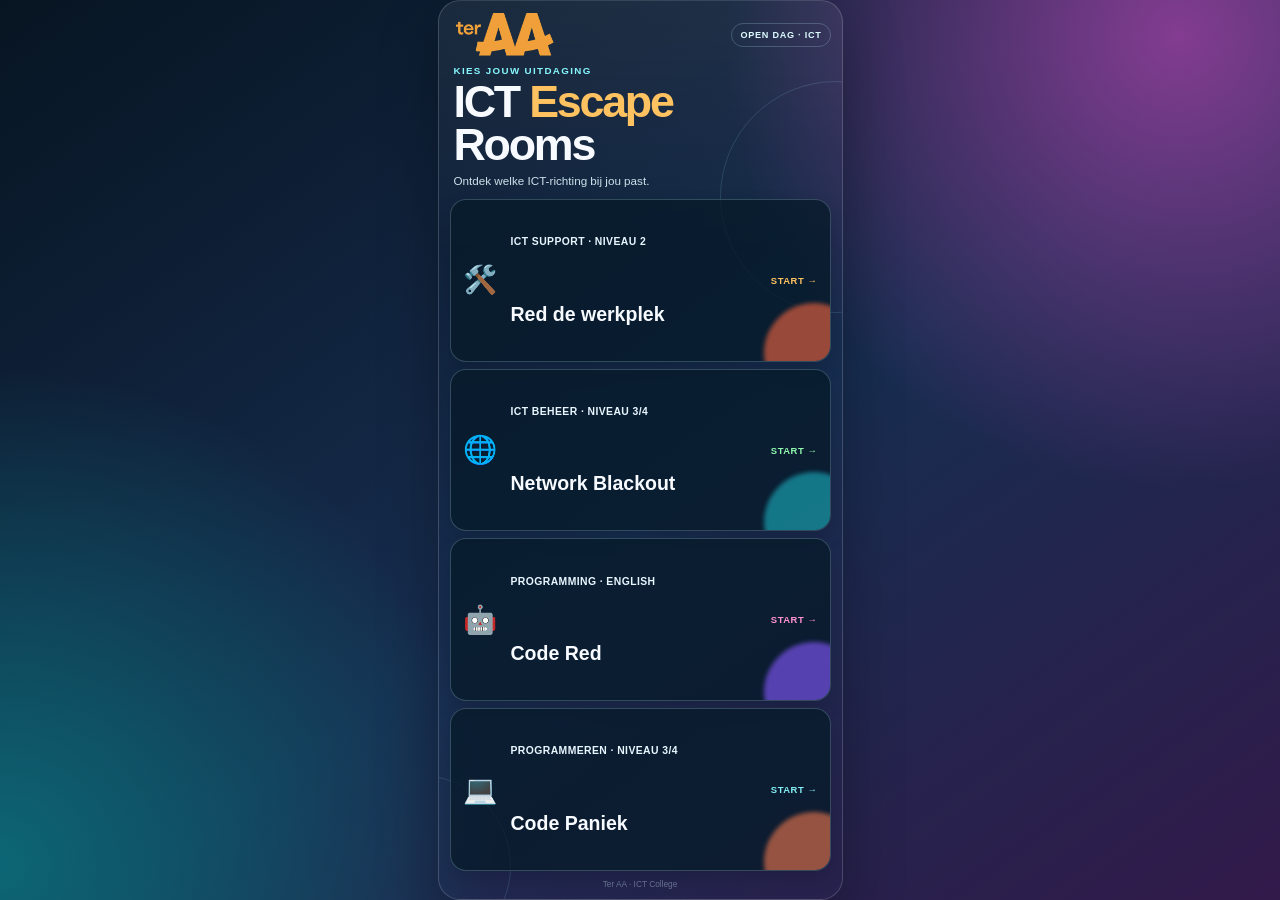
==== index.html @ 9211c3fd "Add files via upload" ====
<!doctype html>
<html lang="nl">
<head>
  <meta charset="utf-8">
  <meta name="viewport" content="width=device-width,initial-scale=1">
  <title>Ter AA – ICT Escape Rooms</title>
  <style>
    :root{--ink:#f7fbff;--muted:#cce2eb;--line:rgba(190,239,255,.22)}
    *{box-sizing:border-box}html,body{height:100%;margin:0}body{display:grid;place-items:center;min-width:280px;min-height:100svh;color:var(--ink);font-family:"Segoe UI",Arial,sans-serif;background:radial-gradient(circle at 92% 4%,#833c91 0,transparent 31%),radial-gradient(circle at 0 96%,#0c6674 0,transparent 32%),linear-gradient(145deg,#071522,#172d50 54%,#321a4b)}
    .phone{position:relative;display:flex;flex-direction:column;width:min(100vw,45svh,480px);height:auto;aspect-ratio:9/20;padding:12px 11px 10px;overflow:hidden;border:1px solid #ffffff2b;border-radius:22px;background:linear-gradient(180deg,#ffffff10,transparent 30%);box-shadow:0 25px 60px #0000004d}.phone::before,.phone::after{content:"";position:absolute;border:1px solid #a6eeff24;border-radius:50%;pointer-events:none}.phone::before{width:230px;height:230px;right:-110px;top:80px}.phone::after{width:180px;height:180px;left:-110px;bottom:-58px}
    header{position:relative;z-index:1;display:flex;align-items:center;justify-content:space-between;gap:10px}.logo{width:112px;height:44px;object-fit:contain}.tag{padding:6px 8px;border:1px solid var(--line);border-radius:999px;color:#ddfaff;font-size:.57rem;font-weight:900;letter-spacing:.08em;white-space:nowrap}
    .intro{position:relative;z-index:1;margin:8px 4px 10px}.eyebrow{margin:0 0 4px;color:#87f7fd;font-size:.61rem;font-weight:900;letter-spacing:.14em;text-transform:uppercase}h1{margin:0;font-size:clamp(1.85rem,8vw,2.8rem);line-height:.95;letter-spacing:-.05em}h1 span{color:#ffc260}.intro p:last-child{margin:8px 0 0;color:var(--muted);font-size:.73rem;line-height:1.35}
    .rooms{position:relative;z-index:1;display:grid;grid-template-columns:1fr;gap:7px;flex:1;min-height:0}.room{position:relative;min-height:0;padding:9px 12px;display:grid;grid-template-columns:38px minmax(0,1fr) auto;grid-template-rows:auto auto;column-gap:10px;align-items:center;text-decoration:none;color:var(--ink);overflow:hidden;border:1px solid var(--line);border-radius:16px;background:rgba(7,26,42,.78);box-shadow:0 8px 18px #00000026;transition:transform .15s,border-color .15s}.room::after{content:"";position:absolute;width:100px;height:100px;right:-34px;bottom:-42px;border-radius:50%;background:var(--glow);filter:blur(2px);opacity:.62}.room:hover{transform:scale(1.025);border-color:var(--accent)}.icon{position:relative;z-index:1;grid-column:1;grid-row:1 / span 2;font-size:1.72rem;line-height:1}.level{position:relative;z-index:1;grid-column:2;grid-row:1;display:block;margin:0;color:#e8f6ff;font-size:.65rem;font-weight:900;letter-spacing:.04em}.room h2{position:relative;z-index:1;grid-column:2;grid-row:2;margin:3px 0 0;font-size:clamp(1rem,4.7vw,1.22rem);line-height:1.02}.room p{display:none}.go{position:relative;z-index:1;grid-column:3;grid-row:1 / span 2;color:var(--accent);font-size:.59rem;font-weight:900;letter-spacing:.06em}.support{--accent:#ffc260;--glow:#f3653f}.beheer{--accent:#90f7ae;--glow:#1caebe}.english{--accent:#ff91d0;--glow:#8559ff}.dutch{--accent:#83eff4;--glow:#ec774d}footer{position:relative;z-index:1;margin-top:8px;color:#cde7f666;font-size:.52rem;text-align:center}
  </style>
</head>
<body>
  <main class="phone">
    <header><img class="logo" src="ter-aa-logo.png" alt="Ter AA"><span class="tag">OPEN DAG · ICT</span></header>
    <section class="intro"><p class="eyebrow">Kies jouw uitdaging</p><h1>ICT <span>Escape</span><br>Rooms</h1><p>Ontdek welke ICT-richting bij jou past.</p></section>
    <nav class="rooms" aria-label="Kies een escape room">
      <a class="room support" href="red de ict werkplek/"><div class="icon">🛠️</div><span class="level">ICT SUPPORT · NIVEAU 2</span><h2>Red de werkplek</h2><p>Los echte werkplekstoringen op.</p><span class="go">START →</span></a>
      <a class="room beheer" href="network blackout/"><div class="icon">🌐</div><span class="level">ICT BEHEER · NIVEAU 3/4</span><h2>Network Blackout</h2><p>Herstel het schoolnetwerk.</p><span class="go">START →</span></a>
      <a class="room english" href="code red/"><div class="icon">🤖</div><span class="level">PROGRAMMING · ENGLISH</span><h2>Code Red</h2><p>Save the School Bot.</p><span class="go">START →</span></a>
      <a class="room dutch" href="Code paniek'/"><div class="icon">💻</div><span class="level">PROGRAMMEREN · NIVEAU 3/4</span><h2>Code Paniek</h2><p>Fix de schoolapp.</p><span class="go">START →</span></a>
    </nav>
    <footer>Ter AA · ICT College</footer>
  </main>
</body>
</html>
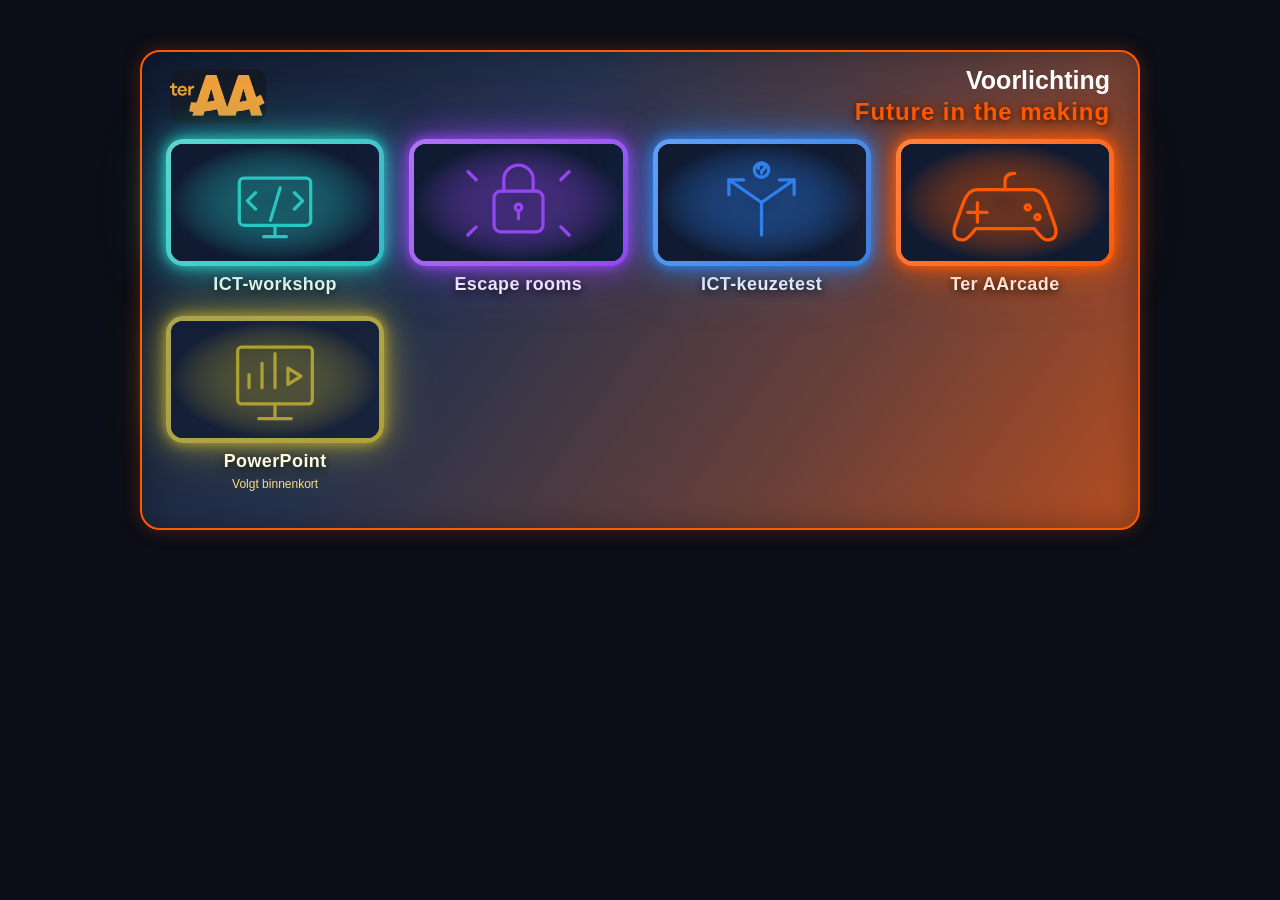
==== commit 3cb43b4f: "Add files via upload" ====
--- a/index.html
+++ b/index.html
@@ -2,28 +2,115 @@
 <html lang="nl">
 <head>
   <meta charset="utf-8">
-  <meta name="viewport" content="width=device-width,initial-scale=1">
-  <title>Ter AA – ICT Escape Rooms</title>
+  <meta name="viewport" content="width=device-width, initial-scale=1">
+  <title>Voorlichting | Ter AA ICT</title>
   <style>
-    :root{--ink:#f7fbff;--muted:#cce2eb;--line:rgba(190,239,255,.22)}
-    *{box-sizing:border-box}html,body{height:100%;margin:0}body{display:grid;place-items:center;min-width:280px;min-height:100svh;color:var(--ink);font-family:"Segoe UI",Arial,sans-serif;background:radial-gradient(circle at 92% 4%,#833c91 0,transparent 31%),radial-gradient(circle at 0 96%,#0c6674 0,transparent 32%),linear-gradient(145deg,#071522,#172d50 54%,#321a4b)}
-    .phone{position:relative;display:flex;flex-direction:column;width:min(100vw,45svh,480px);height:auto;aspect-ratio:9/20;padding:12px 11px 10px;overflow:hidden;border:1px solid #ffffff2b;border-radius:22px;background:linear-gradient(180deg,#ffffff10,transparent 30%);box-shadow:0 25px 60px #0000004d}.phone::before,.phone::after{content:"";position:absolute;border:1px solid #a6eeff24;border-radius:50%;pointer-events:none}.phone::before{width:230px;height:230px;right:-110px;top:80px}.phone::after{width:180px;height:180px;left:-110px;bottom:-58px}
-    header{position:relative;z-index:1;display:flex;align-items:center;justify-content:space-between;gap:10px}.logo{width:112px;height:44px;object-fit:contain}.tag{padding:6px 8px;border:1px solid var(--line);border-radius:999px;color:#ddfaff;font-size:.57rem;font-weight:900;letter-spacing:.08em;white-space:nowrap}
-    .intro{position:relative;z-index:1;margin:8px 4px 10px}.eyebrow{margin:0 0 4px;color:#87f7fd;font-size:.61rem;font-weight:900;letter-spacing:.14em;text-transform:uppercase}h1{margin:0;font-size:clamp(1.85rem,8vw,2.8rem);line-height:.95;letter-spacing:-.05em}h1 span{color:#ffc260}.intro p:last-child{margin:8px 0 0;color:var(--muted);font-size:.73rem;line-height:1.35}
-    .rooms{position:relative;z-index:1;display:grid;grid-template-columns:1fr;gap:7px;flex:1;min-height:0}.room{position:relative;min-height:0;padding:9px 12px;display:grid;grid-template-columns:38px minmax(0,1fr) auto;grid-template-rows:auto auto;column-gap:10px;align-items:center;text-decoration:none;color:var(--ink);overflow:hidden;border:1px solid var(--line);border-radius:16px;background:rgba(7,26,42,.78);box-shadow:0 8px 18px #00000026;transition:transform .15s,border-color .15s}.room::after{content:"";position:absolute;width:100px;height:100px;right:-34px;bottom:-42px;border-radius:50%;background:var(--glow);filter:blur(2px);opacity:.62}.room:hover{transform:scale(1.025);border-color:var(--accent)}.icon{position:relative;z-index:1;grid-column:1;grid-row:1 / span 2;font-size:1.72rem;line-height:1}.level{position:relative;z-index:1;grid-column:2;grid-row:1;display:block;margin:0;color:#e8f6ff;font-size:.65rem;font-weight:900;letter-spacing:.04em}.room h2{position:relative;z-index:1;grid-column:2;grid-row:2;margin:3px 0 0;font-size:clamp(1rem,4.7vw,1.22rem);line-height:1.02}.room p{display:none}.go{position:relative;z-index:1;grid-column:3;grid-row:1 / span 2;color:var(--accent);font-size:.59rem;font-weight:900;letter-spacing:.06em}.support{--accent:#ffc260;--glow:#f3653f}.beheer{--accent:#90f7ae;--glow:#1caebe}.english{--accent:#ff91d0;--glow:#8559ff}.dutch{--accent:#83eff4;--glow:#ec774d}footer{position:relative;z-index:1;margin-top:8px;color:#cde7f666;font-size:.52rem;text-align:center}
+    :root { color-scheme: dark; }
+    * { box-sizing: border-box; }
+    body {
+      margin: 0;
+      height: 540px;
+      overflow: hidden;
+      font-family: Arial, Helvetica, sans-serif;
+      color: #fff;
+      background: #0b0e16;
+    }
+    body { padding: 0 10px 10px; }
+    main {
+      position: relative;
+      width: min(1000px, 100%);
+      height: 480px;
+      margin: 50px auto 0;
+      padding: 13px 24px;
+      border: 2px solid #ff5900;
+      border-radius: 20px;
+      background: linear-gradient(125deg, #101b32 0%, #25324d 35%, #694039 70%, #b44d20 100%);
+      box-shadow: 0 0 18px rgba(255, 89, 0, .25), inset 0 0 30px rgba(0, 0, 0, .3);
+    }
+    header { height: 62px; display: flex; justify-content: space-between; align-items: center; margin: 0 4px 12px; }
+    .logo { max-height: 54px; width: auto; object-fit: contain; }
+    .slogan { color: #ff5900; font-weight: 900; font-size: clamp(1.45rem, 3vw, 2.25rem); letter-spacing: .04em; text-shadow: 0 2px 9px #000, 0 0 13px rgba(255, 89, 0, .55); }
+    .cards {
+      display: grid;
+      grid-template-columns: repeat(4, minmax(0, 1fr));
+      gap: 21px 25px;
+      align-items: start;
+    }
+    .card { --colour: #62d7ff; text-align: center; }
+    .card a { display: inline-block; width: 100%; text-decoration: none; color: #fff; outline: none; }
+    .image-wrap {
+      position: relative;
+      display: block;
+      padding: 5px;
+      border-radius: 17px;
+      background: linear-gradient(135deg, color-mix(in srgb, var(--colour) 75%, white), var(--colour));
+      box-shadow: 0 0 12px var(--colour), 0 0 30px color-mix(in srgb, var(--colour) 68%, transparent), 0 0 60px color-mix(in srgb, var(--colour) 40%, transparent);
+      transition: transform .24s ease, box-shadow .24s ease, filter .24s ease;
+    }
+    img { display: block; width: 100%; aspect-ratio: 16 / 9; object-fit: cover; border-radius: 12px; background: #151925; }
+    .name { display: block; margin-top: 8px; font-size: clamp(.9rem, 1.45vw, 1.12rem); font-weight: 800; letter-spacing: .025em; text-shadow: 0 2px 8px #000; }
+    .card a:hover .image-wrap, .card a:focus-visible .image-wrap { transform: translateY(-8px) scale(1.025); filter: brightness(1.12); box-shadow: 0 0 16px var(--colour), 0 0 42px var(--colour), 0 0 80px color-mix(in srgb, var(--colour) 70%, transparent); }
+    .card a:focus-visible .image-wrap { outline: 3px solid #fff; outline-offset: 6px; }
+    .sigrid { --colour: #ff5900; }
+    .connected { --colour: #9447f0; }
+    .future { --colour: #27c6c1; }
+    .senr { --colour: #2f80ed; }
+    .greenpi { --colour: #90f87b; }
+    .bootup { --colour: #fade29; }
+    .firstline { --colour: #e53935; }
+    .bpv { --colour: #546e7a; }
+    .kilroy-window {
+      position: absolute;
+      bottom: 0;
+      left: 50%;
+      transform: translateX(-50%);
+      width: min(250px, 60%);
+      aspect-ratio: 1;
+      overflow: hidden;
+      pointer-events: none;
+      z-index: 5;
+    }
+    .kilroy-window img {
+      width: 100%;
+      height: 100%;
+      aspect-ratio: 1;
+      object-fit: contain;
+      border-radius: 0;
+      background: transparent;
+    }
+    @media (max-width: 700px) { .cards { grid-template-columns: repeat(2, minmax(135px, 1fr)); gap: 16px; } body { height: auto; min-height: 100vh; overflow: auto; } main { height: auto; min-height: 480px; padding: 13px 16px 22px; } }
+  
+    .heading { text-align: right; }
+    .heading h1 { margin: 0 0 3px; font-size: 25px; }
+    .heading .slogan { font-size: clamp(16px, 2.2vw, 24px); }
+    @media (max-width: 700px) {
+      .cards { grid-template-columns: repeat(2, minmax(0, 1fr)); }
+      main { margin-top: 18px; }
+      .name { font-size: 14px; }
+    }
+  
+    .coming { width: 100%; color: #fff; }
+    .coming .image-wrap { opacity: .65; }
+    .soon { display: block; margin-top: 5px; font-size: 12px; color: #f8df80; }
+    @media (max-width: 700px) {
+      .cards { grid-template-columns: repeat(2, minmax(0, 1fr)); }
+    }
   </style>
 </head>
 <body>
-  <main class="phone">
-    <header><img class="logo" src="ter-aa-logo.png" alt="Ter AA"><span class="tag">OPEN DAG · ICT</span></header>
-    <section class="intro"><p class="eyebrow">Kies jouw uitdaging</p><h1>ICT <span>Escape</span><br>Rooms</h1><p>Ontdek welke ICT-richting bij jou past.</p></section>
-    <nav class="rooms" aria-label="Kies een escape room">
-      <a class="room support" href="red de ict werkplek/"><div class="icon">🛠️</div><span class="level">ICT SUPPORT · NIVEAU 2</span><h2>Red de werkplek</h2><p>Los echte werkplekstoringen op.</p><span class="go">START →</span></a>
-      <a class="room beheer" href="network blackout/"><div class="icon">🌐</div><span class="level">ICT BEHEER · NIVEAU 3/4</span><h2>Network Blackout</h2><p>Herstel het schoolnetwerk.</p><span class="go">START →</span></a>
-      <a class="room english" href="code red/"><div class="icon">🤖</div><span class="level">PROGRAMMING · ENGLISH</span><h2>Code Red</h2><p>Save the School Bot.</p><span class="go">START →</span></a>
-      <a class="room dutch" href="Code paniek'/"><div class="icon">💻</div><span class="level">PROGRAMMEREN · NIVEAU 3/4</span><h2>Code Paniek</h2><p>Fix de schoolapp.</p><span class="go">START →</span></a>
-    </nav>
-    <footer>Ter AA · ICT College</footer>
+  <main>
+    <header>
+      <a href="https://www.ter-aa.nl/" aria-label="Naar de website van Ter AA"><img class="logo" src="[data-uri]" alt="Ter AA"></a>
+      <div class="heading"><h1>Voorlichting</h1><div class="slogan">Future in the making</div></div>
+    </header>
+    <section class="cards" aria-label="Voorlichting">
+<article class="card" style="--colour:#27c6c1"><a href="https://ocidmisupport-cyber.github.io/workshop/"><span class="image-wrap"><img src="[data-uri]" alt=""></span><span class="name">ICT-workshop</span></a></article>
+<article class="card" style="--colour:#9447f0"><a href="https://ocidmisupport-cyber.github.io/escape-rooms/"><span class="image-wrap"><img src="[data-uri]" alt=""></span><span class="name">Escape rooms</span></a></article>
+<article class="card" style="--colour:#2f80ed"><a href="https://ocidmisupport-cyber.github.io/ict-keuzetest/"><span class="image-wrap"><img src="[data-uri]" alt=""></span><span class="name">ICT-keuzetest</span></a></article>
+<article class="card" style="--colour:#ff5900"><a href="https://ocidmisupport-cyber.github.io/games/"><span class="image-wrap"><img src="[data-uri]" alt=""></span><span class="name">Ter AArcade</span></a></article>
+<article class="card" style="--colour:#fade29"><div class="coming" aria-label="PowerPoint, volgt binnenkort"><span class="image-wrap"><img src="[data-uri]" alt=""></span><span class="name">PowerPoint</span><span class="soon">Volgt binnenkort</span></div></article>
+</section>
   </main>
+  
 </body>
 </html>
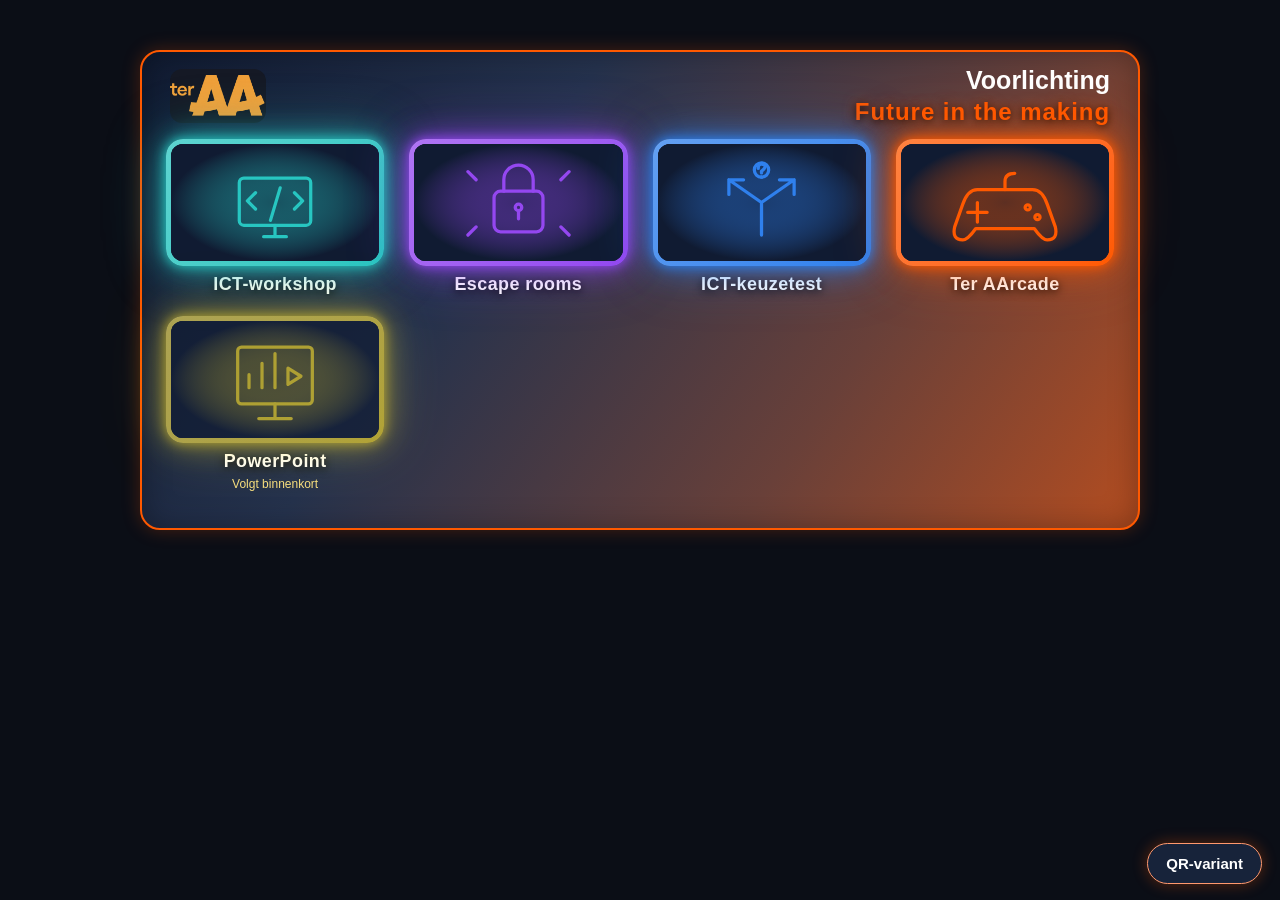
==== commit 73603967: "Add files via upload" ====
--- a/index.html
+++ b/index.html
@@ -95,7 +95,21 @@
     @media (max-width: 700px) {
       .cards { grid-template-columns: repeat(2, minmax(0, 1fr)); }
     }
-  </style>
+  
+    .mode-toggle { position: fixed; right: 18px; bottom: 16px; z-index: 30; border: 1px solid #ff996e; border-radius: 24px; padding: 11px 18px; background: #17233a; color: white; font: bold 15px Arial,sans-serif; cursor: pointer; box-shadow: 0 0 15px #ff590055; }
+    .mode-toggle[aria-pressed="true"] { background: #ff5900; color: #101010; }
+    .mode-toggle:focus-visible, .qr-close:focus-visible { outline: 3px solid white; outline-offset: 4px; }
+    .qr-hint { position: absolute; left: 24px; bottom: 12px; margin: 0; color: #d6f9ff; font-size: 14px; }
+    .qr-modal { width: 95vw; height: 95dvh; max-width: none; max-height: none; padding: 18px; border: 2px solid #27c6c1; border-radius: 20px; background: #101b32; color: white; overflow: hidden; }
+    .qr-modal::backdrop { background: #000b; }
+    .qr-modal[open] { display: flex; flex-direction: column; align-items: center; justify-content: center; gap: 10px; }
+    .qr-modal h2 { margin: 0; font-size: clamp(20px,3vw,32px); text-align: center; padding: 0 45px; }
+    .qr-modal .qr-large { display: block; width: min(74dvh,76vw,700px); height: min(74dvh,76vw,700px); aspect-ratio: 1; object-fit: contain; background: white; border-radius: 8px; flex-shrink: 1; min-height: 0; }
+    .qr-modal p { margin: 0; font-size: 15px; text-align: center; }
+    .qr-close { position: absolute; top: 10px; right: 12px; width: 42px; height: 42px; border: 1px solid #ffffff88; border-radius: 50%; background: #25324d; color: white; font-size: 28px; cursor: pointer; }
+    body.qr-mode .cards a .image-wrap::after { content: "Toon QR-code"; position: absolute; right: 9px; bottom: 9px; padding: 5px 8px; border-radius: 6px; background: #101b32ee; color: white; font-size: 12px; font-weight: bold; }
+    @media (max-width: 700px) { .qr-hint { position: static; margin-top: 18px; margin-bottom: 45px; } }
+</style>
 </head>
 <body>
   <main>
@@ -110,7 +124,49 @@
 <article class="card" style="--colour:#ff5900"><a href="https://ocidmisupport-cyber.github.io/games/"><span class="image-wrap"><img src="[data-uri]" alt=""></span><span class="name">Ter AArcade</span></a></article>
 <article class="card" style="--colour:#fade29"><div class="coming" aria-label="PowerPoint, volgt binnenkort"><span class="image-wrap"><img src="[data-uri]" alt=""></span><span class="name">PowerPoint</span><span class="soon">Volgt binnenkort</span></div></article>
 </section>
-  </main>
+  <p class="qr-hint" id="qrHint" hidden>Kies een activiteit om de QR-code groot te tonen.</p>
+</main>
   
+
+<button type="button" class="mode-toggle" id="qrToggle" aria-pressed="false">QR-variant</button>
+<dialog class="qr-modal" id="qrModal" aria-labelledby="qrTitle">
+  <button type="button" class="qr-close" id="qrClose" aria-label="Sluit QR-code">×</button>
+  <h2 id="qrTitle"></h2>
+  <img class="qr-large" id="qrImage" alt="">
+  <p>Scan met de camera van je telefoon</p>
+</dialog>
+<script>
+(() => {
+ const codes = {"https://ocidmisupport-cyber.github.io/workshop/": "[data-uri]", "https://ocidmisupport-cyber.github.io/escape-rooms/": "[data-uri]", "https://ocidmisupport-cyber.github.io/ict-keuzetest/": "[data-uri]", "https://ocidmisupport-cyber.github.io/games/": "[data-uri]"};
+ const toggle = document.getElementById('qrToggle');
+ const modal = document.getElementById('qrModal');
+ const qrImage = document.getElementById('qrImage');
+ let qrMode = false;
+ let previousFocus = null;
+ toggle.addEventListener('click', () => {
+   qrMode = !qrMode;
+   toggle.setAttribute('aria-pressed', String(qrMode));
+   toggle.textContent = qrMode ? 'Terug naar links' : 'QR-variant';
+   document.body.classList.toggle('qr-mode', qrMode);
+   document.getElementById('qrHint').hidden = !qrMode;
+ });
+ document.querySelectorAll('.cards a').forEach(link => {
+   link.addEventListener('click', event => {
+     if (!qrMode) return;
+     event.preventDefault();
+     const title = link.querySelector('.name').textContent;
+     document.getElementById('qrTitle').textContent = title;
+     qrImage.src = codes[link.getAttribute('href')];
+     qrImage.alt = 'QR-code voor ' + title;
+     previousFocus = link;
+     modal.showModal();
+     document.getElementById('qrClose').focus();
+   });
+ });
+ document.getElementById('qrClose').addEventListener('click', () => modal.close());
+ modal.addEventListener('click', event => { if (event.target === modal) modal.close(); });
+ modal.addEventListener('close', () => { if (previousFocus) previousFocus.focus(); });
+})();
+</script>
 </body>
 </html>
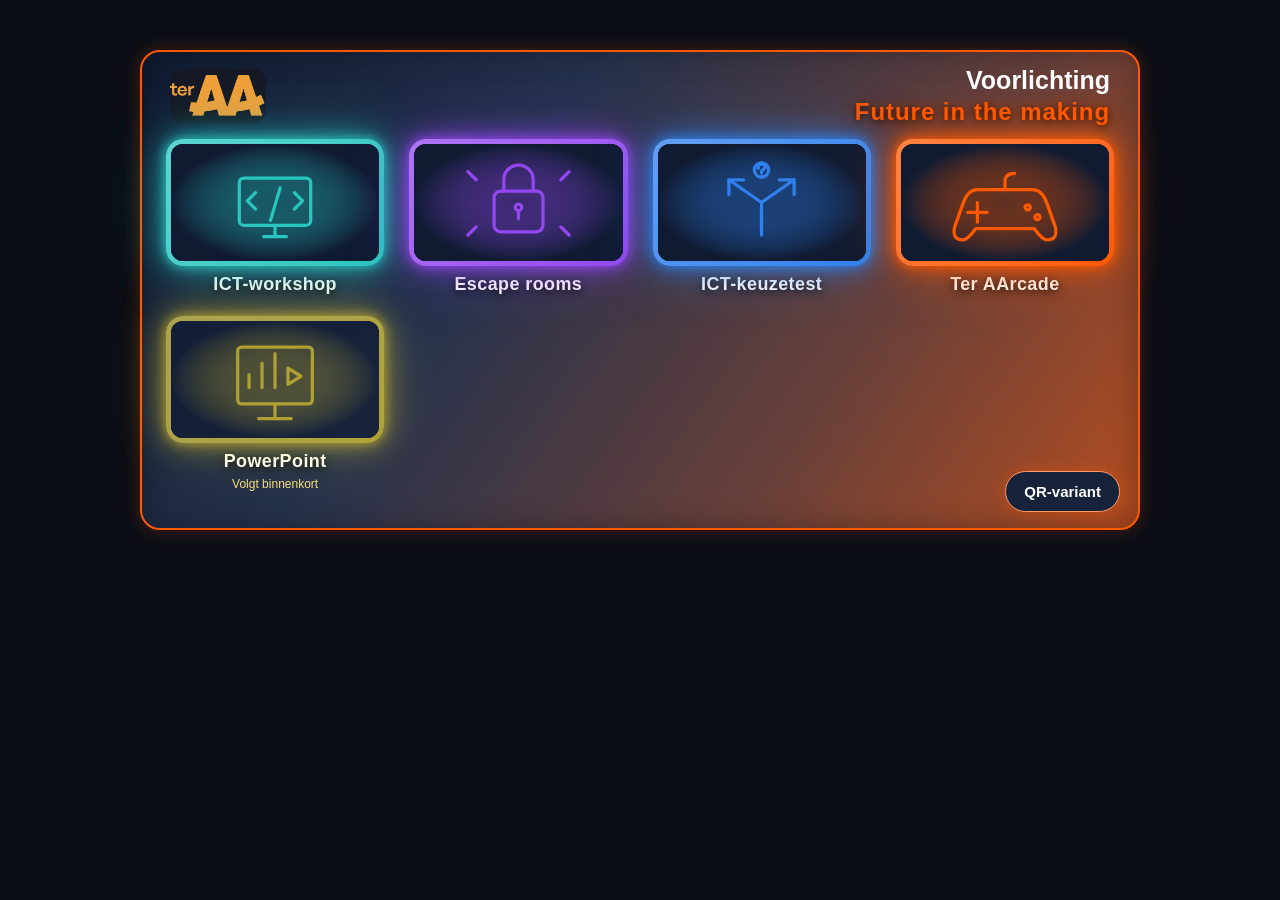
==== commit f3354744: "Add files via upload" ====
--- a/index.html
+++ b/index.html
@@ -96,10 +96,9 @@
       .cards { grid-template-columns: repeat(2, minmax(0, 1fr)); }
     }
   
-    .mode-toggle { position: fixed; right: 18px; bottom: 16px; z-index: 30; border: 1px solid #ff996e; border-radius: 24px; padding: 11px 18px; background: #17233a; color: white; font: bold 15px Arial,sans-serif; cursor: pointer; box-shadow: 0 0 15px #ff590055; }
+    .mode-toggle { position: absolute; right: 18px; bottom: 16px; z-index: 30; border: 1px solid #ff996e; border-radius: 24px; padding: 11px 18px; background: #17233a; color: white; font: bold 15px Arial,sans-serif; cursor: pointer; box-shadow: 0 0 15px #ff590055; }
     .mode-toggle[aria-pressed="true"] { background: #ff5900; color: #101010; }
     .mode-toggle:focus-visible, .qr-close:focus-visible { outline: 3px solid white; outline-offset: 4px; }
-    .qr-hint { position: absolute; left: 24px; bottom: 12px; margin: 0; color: #d6f9ff; font-size: 14px; }
     .qr-modal { width: 95vw; height: 95dvh; max-width: none; max-height: none; padding: 18px; border: 2px solid #27c6c1; border-radius: 20px; background: #101b32; color: white; overflow: hidden; }
     .qr-modal::backdrop { background: #000b; }
     .qr-modal[open] { display: flex; flex-direction: column; align-items: center; justify-content: center; gap: 10px; }
@@ -107,8 +106,8 @@
     .qr-modal .qr-large { display: block; width: min(74dvh,76vw,700px); height: min(74dvh,76vw,700px); aspect-ratio: 1; object-fit: contain; background: white; border-radius: 8px; flex-shrink: 1; min-height: 0; }
     .qr-modal p { margin: 0; font-size: 15px; text-align: center; }
     .qr-close { position: absolute; top: 10px; right: 12px; width: 42px; height: 42px; border: 1px solid #ffffff88; border-radius: 50%; background: #25324d; color: white; font-size: 28px; cursor: pointer; }
-    body.qr-mode .cards a .image-wrap::after { content: "Toon QR-code"; position: absolute; right: 9px; bottom: 9px; padding: 5px 8px; border-radius: 6px; background: #101b32ee; color: white; font-size: 12px; font-weight: bold; }
-    @media (max-width: 700px) { .qr-hint { position: static; margin-top: 18px; margin-bottom: 45px; } }
+    body.qr-mode .cards a .image-wrap::after { content: none; position: absolute; right: 9px; bottom: 9px; padding: 5px 8px; border-radius: 6px; background: #101b32ee; color: white; font-size: 12px; font-weight: bold; }
+    
 </style>
 </head>
 <body>
@@ -124,16 +123,15 @@
 <article class="card" style="--colour:#ff5900"><a href="https://ocidmisupport-cyber.github.io/games/"><span class="image-wrap"><img src="[data-uri]" alt=""></span><span class="name">Ter AArcade</span></a></article>
 <article class="card" style="--colour:#fade29"><div class="coming" aria-label="PowerPoint, volgt binnenkort"><span class="image-wrap"><img src="[data-uri]" alt=""></span><span class="name">PowerPoint</span><span class="soon">Volgt binnenkort</span></div></article>
 </section>
-  <p class="qr-hint" id="qrHint" hidden>Kies een activiteit om de QR-code groot te tonen.</p>
-</main>
+<button type="button" class="mode-toggle" id="qrToggle" aria-pressed="false">QR-variant</button>
+  </main>
   
 
-<button type="button" class="mode-toggle" id="qrToggle" aria-pressed="false">QR-variant</button>
+
 <dialog class="qr-modal" id="qrModal" aria-labelledby="qrTitle">
   <button type="button" class="qr-close" id="qrClose" aria-label="Sluit QR-code">×</button>
   <h2 id="qrTitle"></h2>
   <img class="qr-large" id="qrImage" alt="">
-  <p>Scan met de camera van je telefoon</p>
 </dialog>
 <script>
 (() => {
@@ -148,7 +146,6 @@
    toggle.setAttribute('aria-pressed', String(qrMode));
    toggle.textContent = qrMode ? 'Terug naar links' : 'QR-variant';
    document.body.classList.toggle('qr-mode', qrMode);
-   document.getElementById('qrHint').hidden = !qrMode;
  });
  document.querySelectorAll('.cards a').forEach(link => {
    link.addEventListener('click', event => {
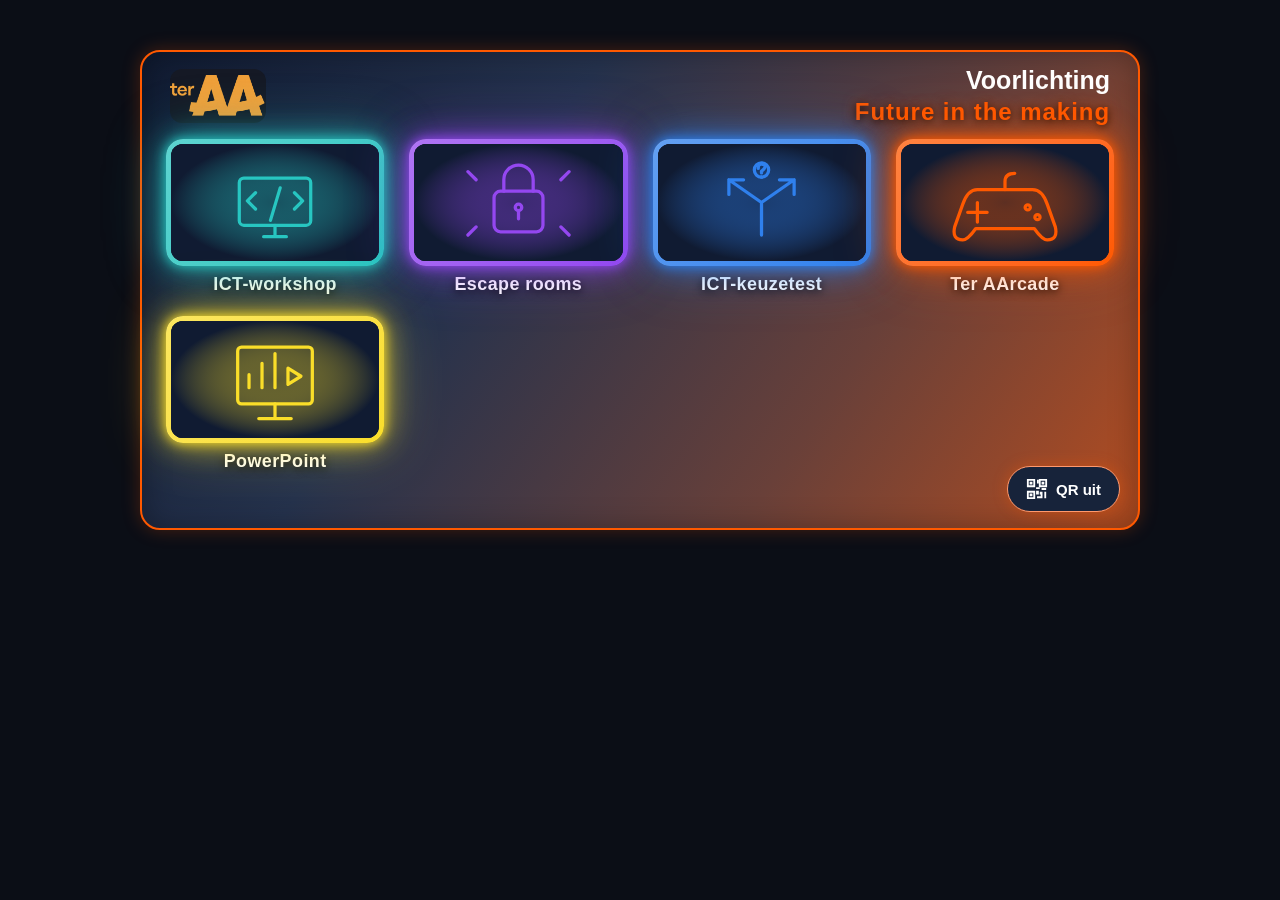
==== commit 9278b9a3: "Add files via upload" ====
--- a/index.html
+++ b/index.html
@@ -108,6 +108,16 @@
     .qr-close { position: absolute; top: 10px; right: 12px; width: 42px; height: 42px; border: 1px solid #ffffff88; border-radius: 50%; background: #25324d; color: white; font-size: 28px; cursor: pointer; }
     body.qr-mode .cards a .image-wrap::after { content: none; position: absolute; right: 9px; bottom: 9px; padding: 5px 8px; border-radius: 6px; background: #101b32ee; color: white; font-size: 12px; font-weight: bold; }
     
+
+    main { transition: border-color .22s ease, box-shadow .22s ease; }
+    body.qr-mode main { border-color: #27e6dc; box-shadow: 0 0 24px #27e6dc80, inset 0 0 30px #27c6c11a; }
+    .mode-toggle { display: inline-flex; align-items: center; gap: 8px; }
+    .mode-toggle .qr-icon { width: 22px; height: 22px; }
+    .mode-toggle[aria-pressed="true"] { background: #27e6dc; color: #08232a; border-color: #bafffa; box-shadow: 0 0 18px #27e6dc80; }
+    .qr-badge { display: none; position: absolute; top: 10px; right: 10px; z-index: 2; width: 34px; height: 34px; padding: 5px; background: #092b33; color: #70fff2; border: 1px solid #70fff2; border-radius: 7px; box-shadow: 0 2px 8px #0008; }
+    .qr-badge .qr-icon { display: block; width: 100%; height: 100%; }
+    body.qr-mode .qr-badge { display: block; }
+    body.qr-mode .cards a .image-wrap::after { content: none; }
 </style>
 </head>
 <body>
@@ -117,13 +127,13 @@
       <div class="heading"><h1>Voorlichting</h1><div class="slogan">Future in the making</div></div>
     </header>
     <section class="cards" aria-label="Voorlichting">
-<article class="card" style="--colour:#27c6c1"><a href="https://ocidmisupport-cyber.github.io/workshop/"><span class="image-wrap"><img src="[data-uri]" alt=""></span><span class="name">ICT-workshop</span></a></article>
-<article class="card" style="--colour:#9447f0"><a href="https://ocidmisupport-cyber.github.io/escape-rooms/"><span class="image-wrap"><img src="[data-uri]" alt=""></span><span class="name">Escape rooms</span></a></article>
-<article class="card" style="--colour:#2f80ed"><a href="https://ocidmisupport-cyber.github.io/ict-keuzetest/"><span class="image-wrap"><img src="[data-uri]" alt=""></span><span class="name">ICT-keuzetest</span></a></article>
-<article class="card" style="--colour:#ff5900"><a href="https://ocidmisupport-cyber.github.io/games/"><span class="image-wrap"><img src="[data-uri]" alt=""></span><span class="name">Ter AArcade</span></a></article>
-<article class="card" style="--colour:#fade29"><div class="coming" aria-label="PowerPoint, volgt binnenkort"><span class="image-wrap"><img src="[data-uri]" alt=""></span><span class="name">PowerPoint</span><span class="soon">Volgt binnenkort</span></div></article>
+<article class="card" style="--colour:#27c6c1"><a href="https://ocidmisupport-cyber.github.io/workshop/"><span class="image-wrap"><span class="qr-badge"><svg class="qr-icon" viewBox="0 0 24 24" aria-hidden="true" focusable="false"><g fill="none" stroke="currentColor" stroke-width="2"><path d="M2 2h7v7H2zM15 2h7v7h-7zM2 15h7v7H2z"/></g><path fill="currentColor" d="M4 4h3v3H4zM17 4h3v3h-3zM4 17h3v3H4zM12 2h2v4h-2zM11 10h4v2h-4zM17 11h5v2h-5zM11 14h3v4h-3zM15 15h3v3h-3zM20 15h2v7h-2zM12 20h6v2h-6zM16 18h2v2h-2z"/></svg></span><img src="[data-uri]" alt=""></span><span class="name">ICT-workshop</span></a></article>
+<article class="card" style="--colour:#9447f0"><a href="https://ocidmisupport-cyber.github.io/escape-rooms/"><span class="image-wrap"><span class="qr-badge"><svg class="qr-icon" viewBox="0 0 24 24" aria-hidden="true" focusable="false"><g fill="none" stroke="currentColor" stroke-width="2"><path d="M2 2h7v7H2zM15 2h7v7h-7zM2 15h7v7H2z"/></g><path fill="currentColor" d="M4 4h3v3H4zM17 4h3v3h-3zM4 17h3v3H4zM12 2h2v4h-2zM11 10h4v2h-4zM17 11h5v2h-5zM11 14h3v4h-3zM15 15h3v3h-3zM20 15h2v7h-2zM12 20h6v2h-6zM16 18h2v2h-2z"/></svg></span><img src="[data-uri]" alt=""></span><span class="name">Escape rooms</span></a></article>
+<article class="card" style="--colour:#2f80ed"><a href="https://ocidmisupport-cyber.github.io/ict-keuzetest/"><span class="image-wrap"><span class="qr-badge"><svg class="qr-icon" viewBox="0 0 24 24" aria-hidden="true" focusable="false"><g fill="none" stroke="currentColor" stroke-width="2"><path d="M2 2h7v7H2zM15 2h7v7h-7zM2 15h7v7H2z"/></g><path fill="currentColor" d="M4 4h3v3H4zM17 4h3v3h-3zM4 17h3v3H4zM12 2h2v4h-2zM11 10h4v2h-4zM17 11h5v2h-5zM11 14h3v4h-3zM15 15h3v3h-3zM20 15h2v7h-2zM12 20h6v2h-6zM16 18h2v2h-2z"/></svg></span><img src="[data-uri]" alt=""></span><span class="name">ICT-keuzetest</span></a></article>
+<article class="card" style="--colour:#ff5900"><a href="https://ocidmisupport-cyber.github.io/games/"><span class="image-wrap"><span class="qr-badge"><svg class="qr-icon" viewBox="0 0 24 24" aria-hidden="true" focusable="false"><g fill="none" stroke="currentColor" stroke-width="2"><path d="M2 2h7v7H2zM15 2h7v7h-7zM2 15h7v7H2z"/></g><path fill="currentColor" d="M4 4h3v3H4zM17 4h3v3h-3zM4 17h3v3H4zM12 2h2v4h-2zM11 10h4v2h-4zM17 11h5v2h-5zM11 14h3v4h-3zM15 15h3v3h-3zM20 15h2v7h-2zM12 20h6v2h-6zM16 18h2v2h-2z"/></svg></span><img src="[data-uri]" alt=""></span><span class="name">Ter AArcade</span></a></article>
+<article class="card" style="--colour:#fade29"><a class="powerpoint-link" href="https://raw.githubusercontent.com/teraasupportlab/Voorlichting/main/workshop/ICT%20ontdekken%20%E2%80%93%20voorlichting%20met%20bijgewerkte%20QR-codes.pptx" download><span class="image-wrap"><img src="[data-uri]" alt=""></span><span class="name">PowerPoint</span></a></article>
 </section>
-<button type="button" class="mode-toggle" id="qrToggle" aria-pressed="false">QR-variant</button>
+<button type="button" class="mode-toggle" id="qrToggle" aria-pressed="false"><svg class="qr-icon" viewBox="0 0 24 24" aria-hidden="true" focusable="false"><g fill="none" stroke="currentColor" stroke-width="2"><path d="M2 2h7v7H2zM15 2h7v7h-7zM2 15h7v7H2z"/></g><path fill="currentColor" d="M4 4h3v3H4zM17 4h3v3h-3zM4 17h3v3H4zM12 2h2v4h-2zM11 10h4v2h-4zM17 11h5v2h-5zM11 14h3v4h-3zM15 15h3v3h-3zM20 15h2v7h-2zM12 20h6v2h-6zM16 18h2v2h-2z"/></svg><span id="qrToggleLabel">QR uit</span></button>
   </main>
   
 
@@ -144,12 +154,12 @@
  toggle.addEventListener('click', () => {
    qrMode = !qrMode;
    toggle.setAttribute('aria-pressed', String(qrMode));
-   toggle.textContent = qrMode ? 'Terug naar links' : 'QR-variant';
+   document.getElementById('qrToggleLabel').textContent = qrMode ? 'QR aan' : 'QR uit';
    document.body.classList.toggle('qr-mode', qrMode);
  });
  document.querySelectorAll('.cards a').forEach(link => {
    link.addEventListener('click', event => {
-     if (!qrMode) return;
+     if (!qrMode || !codes[link.getAttribute('href')]) return;
      event.preventDefault();
      const title = link.querySelector('.name').textContent;
      document.getElementById('qrTitle').textContent = title;
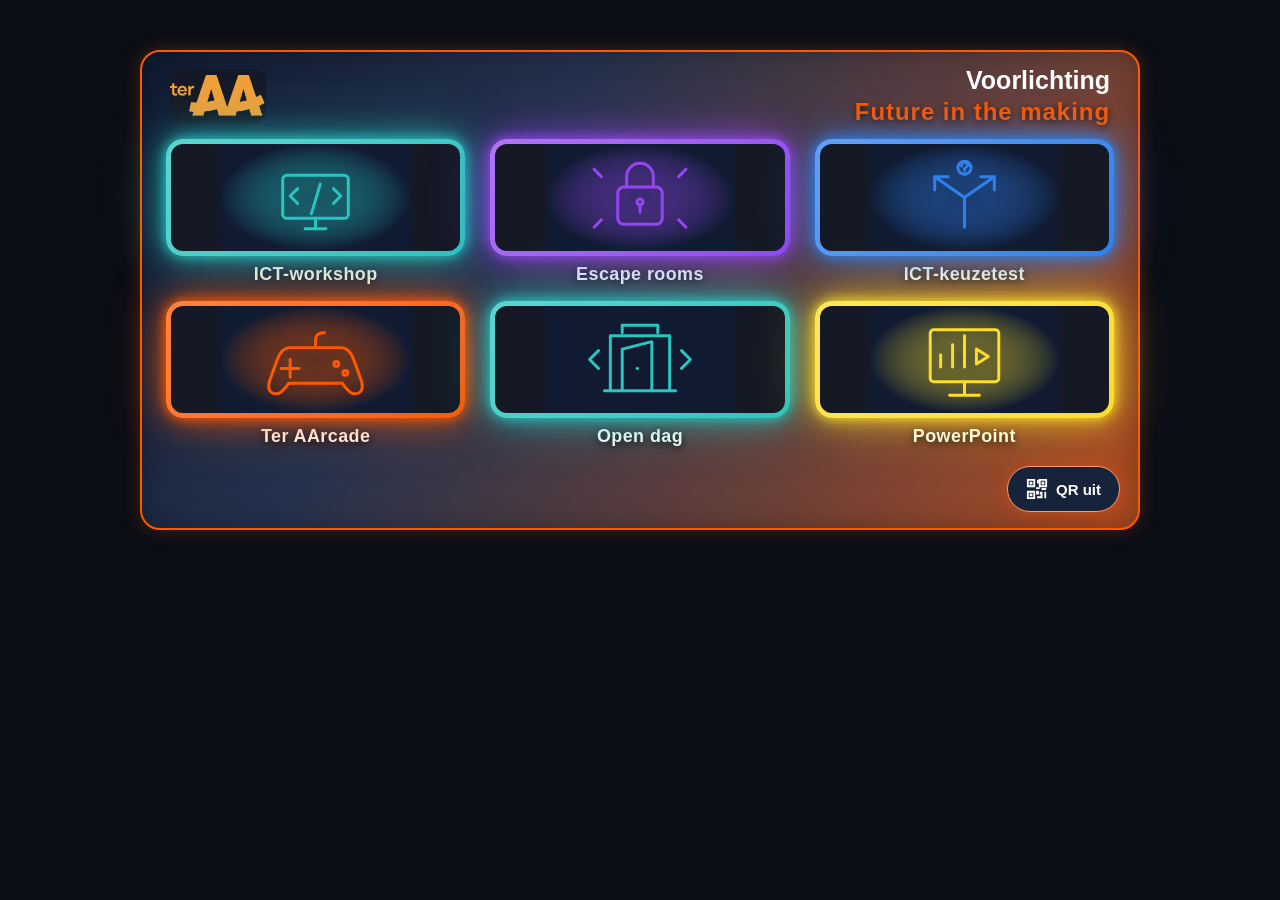
==== commit f1ba8b79: "Add files via upload" ====
--- a/index.html
+++ b/index.html
@@ -32,8 +32,8 @@
     .slogan { color: #ff5900; font-weight: 900; font-size: clamp(1.45rem, 3vw, 2.25rem); letter-spacing: .04em; text-shadow: 0 2px 9px #000, 0 0 13px rgba(255, 89, 0, .55); }
     .cards {
       display: grid;
-      grid-template-columns: repeat(4, minmax(0, 1fr));
-      gap: 21px 25px;
+      grid-template-columns: repeat(3, minmax(0, 1fr));
+      gap: 16px 25px;
       align-items: start;
     }
     .card { --colour: #62d7ff; text-align: center; }
@@ -118,6 +118,8 @@
     .qr-badge .qr-icon { display: block; width: 100%; height: 100%; }
     body.qr-mode .qr-badge { display: block; }
     body.qr-mode .cards a .image-wrap::after { content: none; }
+.cards .image-wrap > img { aspect-ratio: 2.7 / 1; object-fit: contain; }
+@media (max-width:700px) { main { padding-bottom:76px; } .cards .image-wrap > img { aspect-ratio: 16 / 9; } }
 </style>
 </head>
 <body>
@@ -127,10 +129,11 @@
       <div class="heading"><h1>Voorlichting</h1><div class="slogan">Future in the making</div></div>
     </header>
     <section class="cards" aria-label="Voorlichting">
-<article class="card" style="--colour:#27c6c1"><a href="https://ocidmisupport-cyber.github.io/workshop/"><span class="image-wrap"><span class="qr-badge"><svg class="qr-icon" viewBox="0 0 24 24" aria-hidden="true" focusable="false"><g fill="none" stroke="currentColor" stroke-width="2"><path d="M2 2h7v7H2zM15 2h7v7h-7zM2 15h7v7H2z"/></g><path fill="currentColor" d="M4 4h3v3H4zM17 4h3v3h-3zM4 17h3v3H4zM12 2h2v4h-2zM11 10h4v2h-4zM17 11h5v2h-5zM11 14h3v4h-3zM15 15h3v3h-3zM20 15h2v7h-2zM12 20h6v2h-6zM16 18h2v2h-2z"/></svg></span><img src="[data-uri]" alt=""></span><span class="name">ICT-workshop</span></a></article>
-<article class="card" style="--colour:#9447f0"><a href="https://ocidmisupport-cyber.github.io/escape-rooms/"><span class="image-wrap"><span class="qr-badge"><svg class="qr-icon" viewBox="0 0 24 24" aria-hidden="true" focusable="false"><g fill="none" stroke="currentColor" stroke-width="2"><path d="M2 2h7v7H2zM15 2h7v7h-7zM2 15h7v7H2z"/></g><path fill="currentColor" d="M4 4h3v3H4zM17 4h3v3h-3zM4 17h3v3H4zM12 2h2v4h-2zM11 10h4v2h-4zM17 11h5v2h-5zM11 14h3v4h-3zM15 15h3v3h-3zM20 15h2v7h-2zM12 20h6v2h-6zM16 18h2v2h-2z"/></svg></span><img src="[data-uri]" alt=""></span><span class="name">Escape rooms</span></a></article>
-<article class="card" style="--colour:#2f80ed"><a href="https://ocidmisupport-cyber.github.io/ict-keuzetest/"><span class="image-wrap"><span class="qr-badge"><svg class="qr-icon" viewBox="0 0 24 24" aria-hidden="true" focusable="false"><g fill="none" stroke="currentColor" stroke-width="2"><path d="M2 2h7v7H2zM15 2h7v7h-7zM2 15h7v7H2z"/></g><path fill="currentColor" d="M4 4h3v3H4zM17 4h3v3h-3zM4 17h3v3H4zM12 2h2v4h-2zM11 10h4v2h-4zM17 11h5v2h-5zM11 14h3v4h-3zM15 15h3v3h-3zM20 15h2v7h-2zM12 20h6v2h-6zM16 18h2v2h-2z"/></svg></span><img src="[data-uri]" alt=""></span><span class="name">ICT-keuzetest</span></a></article>
-<article class="card" style="--colour:#ff5900"><a href="https://ocidmisupport-cyber.github.io/games/"><span class="image-wrap"><span class="qr-badge"><svg class="qr-icon" viewBox="0 0 24 24" aria-hidden="true" focusable="false"><g fill="none" stroke="currentColor" stroke-width="2"><path d="M2 2h7v7H2zM15 2h7v7h-7zM2 15h7v7H2z"/></g><path fill="currentColor" d="M4 4h3v3H4zM17 4h3v3h-3zM4 17h3v3H4zM12 2h2v4h-2zM11 10h4v2h-4zM17 11h5v2h-5zM11 14h3v4h-3zM15 15h3v3h-3zM20 15h2v7h-2zM12 20h6v2h-6zM16 18h2v2h-2z"/></svg></span><img src="[data-uri]" alt=""></span><span class="name">Ter AArcade</span></a></article>
+<article class="card" style="--colour:#27c6c1"><a href="https://teraasupportlab.github.io/Voorlichting/workshop/"><span class="image-wrap"><span class="qr-badge"><svg class="qr-icon" viewBox="0 0 24 24" aria-hidden="true" focusable="false"><g fill="none" stroke="currentColor" stroke-width="2"><path d="M2 2h7v7H2zM15 2h7v7h-7zM2 15h7v7H2z"/></g><path fill="currentColor" d="M4 4h3v3H4zM17 4h3v3h-3zM4 17h3v3H4zM12 2h2v4h-2zM11 10h4v2h-4zM17 11h5v2h-5zM11 14h3v4h-3zM15 15h3v3h-3zM20 15h2v7h-2zM12 20h6v2h-6zM16 18h2v2h-2z"/></svg></span><img src="[data-uri]" alt=""></span><span class="name">ICT-workshop</span></a></article>
+<article class="card" style="--colour:#9447f0"><a href="https://teraasupportlab.github.io/Voorlichting/escape-rooms/"><span class="image-wrap"><span class="qr-badge"><svg class="qr-icon" viewBox="0 0 24 24" aria-hidden="true" focusable="false"><g fill="none" stroke="currentColor" stroke-width="2"><path d="M2 2h7v7H2zM15 2h7v7h-7zM2 15h7v7H2z"/></g><path fill="currentColor" d="M4 4h3v3H4zM17 4h3v3h-3zM4 17h3v3H4zM12 2h2v4h-2zM11 10h4v2h-4zM17 11h5v2h-5zM11 14h3v4h-3zM15 15h3v3h-3zM20 15h2v7h-2zM12 20h6v2h-6zM16 18h2v2h-2z"/></svg></span><img src="[data-uri]" alt=""></span><span class="name">Escape rooms</span></a></article>
+<article class="card" style="--colour:#2f80ed"><a href="https://teraasupportlab.github.io/Voorlichting/ict-keuzetest/"><span class="image-wrap"><span class="qr-badge"><svg class="qr-icon" viewBox="0 0 24 24" aria-hidden="true" focusable="false"><g fill="none" stroke="currentColor" stroke-width="2"><path d="M2 2h7v7H2zM15 2h7v7h-7zM2 15h7v7H2z"/></g><path fill="currentColor" d="M4 4h3v3H4zM17 4h3v3h-3zM4 17h3v3H4zM12 2h2v4h-2zM11 10h4v2h-4zM17 11h5v2h-5zM11 14h3v4h-3zM15 15h3v3h-3zM20 15h2v7h-2zM12 20h6v2h-6zM16 18h2v2h-2z"/></svg></span><img src="[data-uri]" alt=""></span><span class="name">ICT-keuzetest</span></a></article>
+<article class="card" style="--colour:#ff5900"><a href="https://teraasupportlab.github.io/Voorlichting/Ter-AArcade/"><span class="image-wrap"><span class="qr-badge"><svg class="qr-icon" viewBox="0 0 24 24" aria-hidden="true" focusable="false"><g fill="none" stroke="currentColor" stroke-width="2"><path d="M2 2h7v7H2zM15 2h7v7h-7zM2 15h7v7H2z"/></g><path fill="currentColor" d="M4 4h3v3H4zM17 4h3v3h-3zM4 17h3v3H4zM12 2h2v4h-2zM11 10h4v2h-4zM17 11h5v2h-5zM11 14h3v4h-3zM15 15h3v3h-3zM20 15h2v7h-2zM12 20h6v2h-6zM16 18h2v2h-2z"/></svg></span><img src="[data-uri]" alt=""></span><span class="name">Ter AArcade</span></a></article>
+<article class="card" style="--colour:#27c6c1"><a href="https://teraasupportlab.github.io/Voorlichting/opendag/"><span class="image-wrap"><span class="qr-badge"><svg class="qr-icon" viewBox="0 0 24 24" aria-hidden="true" focusable="false"><g fill="none" stroke="currentColor" stroke-width="2"><path d="M2 2h7v7H2zM15 2h7v7h-7zM2 15h7v7H2z"/></g><path fill="currentColor" d="M4 4h3v3H4zM17 4h3v3h-3zM4 17h3v3H4zM12 2h2v4h-2zM11 10h4v2h-4zM17 11h5v2h-5zM11 14h3v4h-3zM15 15h3v3h-3zM20 15h2v7h-2zM12 20h6v2h-6zM16 18h2v2h-2z"/></svg></span><img src="[data-uri]" alt=""></span><span class="name">Open dag</span></a></article>
 <article class="card" style="--colour:#fade29"><a class="powerpoint-link" href="https://raw.githubusercontent.com/teraasupportlab/Voorlichting/main/workshop/ICT%20ontdekken%20%E2%80%93%20voorlichting%20met%20bijgewerkte%20QR-codes.pptx" download><span class="image-wrap"><img src="[data-uri]" alt=""></span><span class="name">PowerPoint</span></a></article>
 </section>
 <button type="button" class="mode-toggle" id="qrToggle" aria-pressed="false"><svg class="qr-icon" viewBox="0 0 24 24" aria-hidden="true" focusable="false"><g fill="none" stroke="currentColor" stroke-width="2"><path d="M2 2h7v7H2zM15 2h7v7h-7zM2 15h7v7H2z"/></g><path fill="currentColor" d="M4 4h3v3H4zM17 4h3v3h-3zM4 17h3v3H4zM12 2h2v4h-2zM11 10h4v2h-4zM17 11h5v2h-5zM11 14h3v4h-3zM15 15h3v3h-3zM20 15h2v7h-2zM12 20h6v2h-6zM16 18h2v2h-2z"/></svg><span id="qrToggleLabel">QR uit</span></button>
@@ -145,7 +148,7 @@
 </dialog>
 <script>
 (() => {
- const codes = {"https://ocidmisupport-cyber.github.io/workshop/": "[data-uri]", "https://ocidmisupport-cyber.github.io/escape-rooms/": "[data-uri]", "https://ocidmisupport-cyber.github.io/ict-keuzetest/": "[data-uri]", "https://ocidmisupport-cyber.github.io/games/": "[data-uri]"};
+ const codes = {"https://teraasupportlab.github.io/Voorlichting/workshop/": "[data-uri]", "https://teraasupportlab.github.io/Voorlichting/escape-rooms/": "[data-uri]", "https://teraasupportlab.github.io/Voorlichting/ict-keuzetest/": "[data-uri]", "https://teraasupportlab.github.io/Voorlichting/Ter-AArcade/": "[data-uri]", "https://teraasupportlab.github.io/Voorlichting/opendag/": "[data-uri]"};
  const toggle = document.getElementById('qrToggle');
  const modal = document.getElementById('qrModal');
  const qrImage = document.getElementById('qrImage');
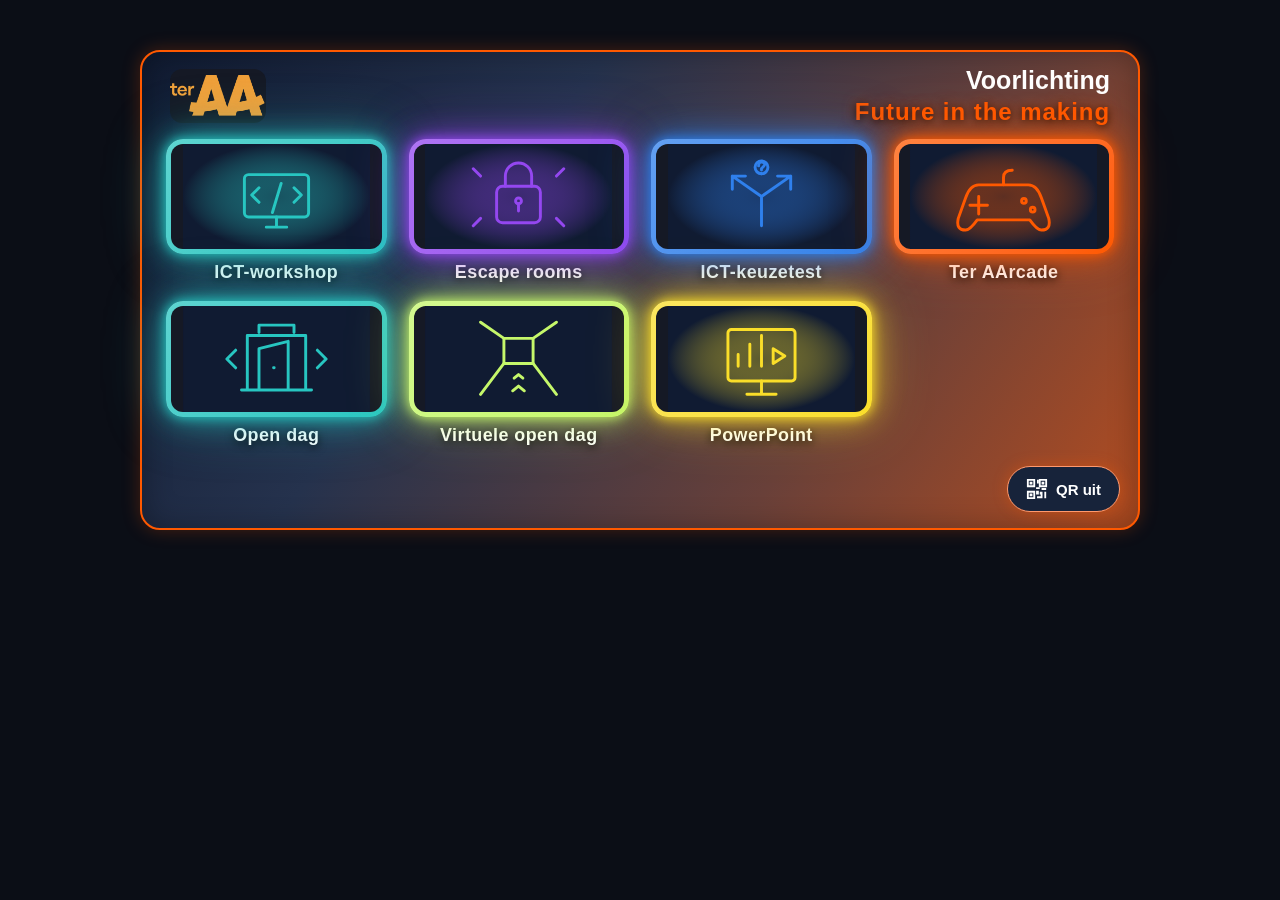
==== commit 90b634c1: "Virtuele open dag toegevoegd (verhuisd van MarcelTerAA/test) + 7e kaart met QR-code op de beginpagin" ====
--- a/index.html
+++ b/index.html
@@ -120,6 +120,8 @@
     body.qr-mode .cards a .image-wrap::after { content: none; }
 .cards .image-wrap > img { aspect-ratio: 2.7 / 1; object-fit: contain; }
 @media (max-width:700px) { main { padding-bottom:76px; } .cards .image-wrap > img { aspect-ratio: 16 / 9; } }
+
+@media (min-width:701px) { .cards { grid-template-columns: repeat(4, minmax(0, 1fr)); gap: 18px 22px; } .cards .image-wrap > img { aspect-ratio: 2 / 1; } }
 </style>
 </head>
 <body>
@@ -134,6 +136,7 @@
 <article class="card" style="--colour:#2f80ed"><a href="https://teraasupportlab.github.io/Voorlichting/ict-keuzetest/"><span class="image-wrap"><span class="qr-badge"><svg class="qr-icon" viewBox="0 0 24 24" aria-hidden="true" focusable="false"><g fill="none" stroke="currentColor" stroke-width="2"><path d="M2 2h7v7H2zM15 2h7v7h-7zM2 15h7v7H2z"/></g><path fill="currentColor" d="M4 4h3v3H4zM17 4h3v3h-3zM4 17h3v3H4zM12 2h2v4h-2zM11 10h4v2h-4zM17 11h5v2h-5zM11 14h3v4h-3zM15 15h3v3h-3zM20 15h2v7h-2zM12 20h6v2h-6zM16 18h2v2h-2z"/></svg></span><img src="[data-uri]" alt=""></span><span class="name">ICT-keuzetest</span></a></article>
 <article class="card" style="--colour:#ff5900"><a href="https://teraasupportlab.github.io/Voorlichting/Ter-AArcade/"><span class="image-wrap"><span class="qr-badge"><svg class="qr-icon" viewBox="0 0 24 24" aria-hidden="true" focusable="false"><g fill="none" stroke="currentColor" stroke-width="2"><path d="M2 2h7v7H2zM15 2h7v7h-7zM2 15h7v7H2z"/></g><path fill="currentColor" d="M4 4h3v3H4zM17 4h3v3h-3zM4 17h3v3H4zM12 2h2v4h-2zM11 10h4v2h-4zM17 11h5v2h-5zM11 14h3v4h-3zM15 15h3v3h-3zM20 15h2v7h-2zM12 20h6v2h-6zM16 18h2v2h-2z"/></svg></span><img src="[data-uri]" alt=""></span><span class="name">Ter AArcade</span></a></article>
 <article class="card" style="--colour:#27c6c1"><a href="https://teraasupportlab.github.io/Voorlichting/opendag/"><span class="image-wrap"><span class="qr-badge"><svg class="qr-icon" viewBox="0 0 24 24" aria-hidden="true" focusable="false"><g fill="none" stroke="currentColor" stroke-width="2"><path d="M2 2h7v7H2zM15 2h7v7h-7zM2 15h7v7H2z"/></g><path fill="currentColor" d="M4 4h3v3H4zM17 4h3v3h-3zM4 17h3v3H4zM12 2h2v4h-2zM11 10h4v2h-4zM17 11h5v2h-5zM11 14h3v4h-3zM15 15h3v3h-3zM20 15h2v7h-2zM12 20h6v2h-6zM16 18h2v2h-2z"/></svg></span><img src="[data-uri]" alt=""></span><span class="name">Open dag</span></a></article>
+<article class="card" style="--colour:#c5f76a"><a href="https://teraasupportlab.github.io/Voorlichting/virtuele-open-dag/"><span class="image-wrap"><span class="qr-badge"><svg class="qr-icon" viewBox="0 0 24 24" aria-hidden="true" focusable="false"><g fill="none" stroke="currentColor" stroke-width="2"><path d="M2 2h7v7H2zM15 2h7v7h-7zM2 15h7v7H2z"/></g><path fill="currentColor" d="M4 4h3v3H4zM17 4h3v3h-3zM4 17h3v3H4zM12 2h2v4h-2zM11 10h4v2h-4zM17 11h5v2h-5zM11 14h3v4h-3zM15 15h3v3h-3zM20 15h2v7h-2zM12 20h6v2h-6zM16 18h2v2h-2z"/></svg></span><img src="[data-uri]" alt=""></span><span class="name">Virtuele open dag</span></a></article>
 <article class="card" style="--colour:#fade29"><a class="powerpoint-link" href="https://raw.githubusercontent.com/teraasupportlab/Voorlichting/main/workshop/ICT%20ontdekken%20%E2%80%93%20voorlichting%20met%20bijgewerkte%20QR-codes.pptx" download><span class="image-wrap"><img src="[data-uri]" alt=""></span><span class="name">PowerPoint</span></a></article>
 </section>
 <button type="button" class="mode-toggle" id="qrToggle" aria-pressed="false"><svg class="qr-icon" viewBox="0 0 24 24" aria-hidden="true" focusable="false"><g fill="none" stroke="currentColor" stroke-width="2"><path d="M2 2h7v7H2zM15 2h7v7h-7zM2 15h7v7H2z"/></g><path fill="currentColor" d="M4 4h3v3H4zM17 4h3v3h-3zM4 17h3v3H4zM12 2h2v4h-2zM11 10h4v2h-4zM17 11h5v2h-5zM11 14h3v4h-3zM15 15h3v3h-3zM20 15h2v7h-2zM12 20h6v2h-6zM16 18h2v2h-2z"/></svg><span id="qrToggleLabel">QR uit</span></button>
@@ -148,7 +151,7 @@
 </dialog>
 <script>
 (() => {
- const codes = {"https://teraasupportlab.github.io/Voorlichting/workshop/": "[data-uri]", "https://teraasupportlab.github.io/Voorlichting/escape-rooms/": "[data-uri]", "https://teraasupportlab.github.io/Voorlichting/ict-keuzetest/": "[data-uri]", "https://teraasupportlab.github.io/Voorlichting/Ter-AArcade/": "[data-uri]", "https://teraasupportlab.github.io/Voorlichting/opendag/": "[data-uri]"};
+ const codes = {"https://teraasupportlab.github.io/Voorlichting/virtuele-open-dag/": "[data-uri]", "https://teraasupportlab.github.io/Voorlichting/workshop/": "[data-uri]", "https://teraasupportlab.github.io/Voorlichting/escape-rooms/": "[data-uri]", "https://teraasupportlab.github.io/Voorlichting/ict-keuzetest/": "[data-uri]", "https://teraasupportlab.github.io/Voorlichting/Ter-AArcade/": "[data-uri]", "https://teraasupportlab.github.io/Voorlichting/opendag/": "[data-uri]"};
  const toggle = document.getElementById('qrToggle');
  const modal = document.getElementById('qrModal');
  const qrImage = document.getElementById('qrImage');
